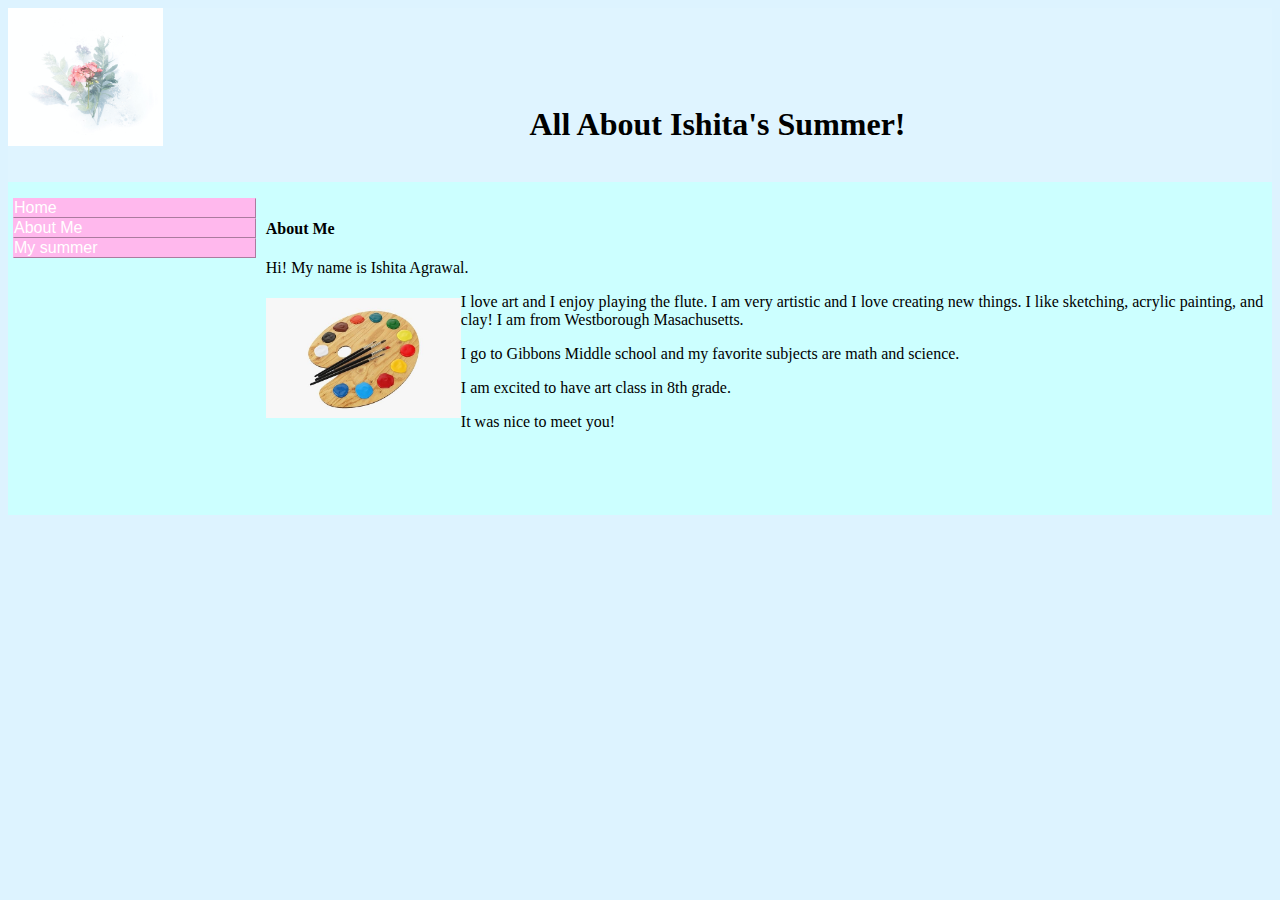
==== AboutMe.html @ afad0d20 "my first commit" ====
<!DOCTYPE html PUBLIC "-//W3C//DTD HTML 4.01 Transitional//EN" "http://www.w3.org/TR/html4/loose.dtd">
<html lang="en">
  <head>
    <meta http-equiv="content-type" content="text/html; charset=UTF-8">
    <title>AboutMe</title>
    <meta http-equiv="Content-Style-Type" content="text/css">
    <meta name="generator" content="thesitewizard.com's Layout Wizard 3.0.1">
    <meta name="viewport" content="width=device-width, initial-scale=1">
    <link rel="stylesheet" type="text/css" media="all" href="styles.css">
    <link type="text/css" rel="stylesheet" href="tswnavbar.css">
  </head>
  <body id="logo">
    <div id="tswcontainer">
      <div id="tswheader">&nbsp;&nbsp;
        <!-- start of header section: insert your logo, etc, here --> <img src="images/evie-s-MicqqGyDQ6w-unsplash.jpg"

          alt="All about me's logo" style="width: 155px; height: 138px;" id="logo">
        <span style="text-align:center">
          <h1><br>
          </h1>
          <h1>All About Ishita's Summer! </h1>
          <p><br>
          </p>
        </span>
        <!-- end of header section: insert your logo, etc, above this line -->
        <p></p>
      </div>
      <div id="tswcontent">
        <div id="tswcontproper">
          <!-- start of content column: insert your content here -->
          <h4>About Me</h4>
          <p> Hi! My name is Ishita Agrawal. </p>
          <p> <img src="images/paint%20palette.jpg" alt="paint palette" title="paint palette image"

              style="width: 195px; height: 120px; float: left; margin-top: 5px; margin-left: 0px;">I
            love art and I enjoy playing the flute. I am very artistic and I
            love creating new things. I like sketching, acrylic painting, and
            clay! I am from Westborough Masachusetts. </p>
          <p> I go to Gibbons Middle school and my favorite subjects are math
            and science.</p>
          <p> I am excited to have art class in 8th grade. </p>
          <p> </p>
          <p>It was nice to meet you! </p>
          <p>&nbsp;</p>
          <!-- end of content column: put your content above this line --> </div>
      </div>
      <div id="tswsidecol">
        <div id="tswsideproper">
          <!-- start of side column: insert your navigation menu, etc, here -->
          <div id="tswcssbuttons">
            <ul>
              <li><a href="https://users.wpi.edu/%7Eiagrawal/">Home</a></li>
              <li><a href="AboutMe.html">About Me</a></li>
              <li><a href="MySummer.html">My summer</a></li>
            </ul>
          </div>
          <!-- end of side column: put your navigation menu, etc, above this line -->
        </div>
      </div>
      <div style="clear: both;"></div>
      <div id="tswfooter">
        <!-- start of footer section: insert your copyright notice, etc, here -->
        <p><br>
        </p>
        <!-- end of footer section: insert your copyright notice, etc, above this line -->
      </div>
    </div>
  </body>
</html>
---- styles.css ----
body {
  font-family: "Lucida Handwriting", "Century";
}

img {
  max-width: 100%;
  width: auto;
  height: auto;
}

input, select, button, textarea {
  max-width: 100%;
}

meter, progress, output {
  max-width: 100%;
}

div#tswsidecol {
  float: right;
  width: 20%;
  color: black;
  background-color: #ccffff;
}

div#tswcontent {
  float: right;
  width: 80%;
  color: black;
  background-color: #ccffff;
}

@media only screen and ( max-width : 629px ) {
  div#tswsidecol {
    float: none;
    width: 100%;
  }
  div#tswcontent {
    float: none;
    width: 100%;
  }
}

div#tswcontproper {
  padding-left: 5px;
  padding-right: 5px;
}

div#tswcontainer {
  background-color: #ccffff;
}

div#tswsideproper, div#tswothersideproper {
  padding-left: 5px;
  padding-right: 5px;
}

div#tswheader {
  color: black;
  background-color: #dff4ff;
}

div#tswfooter {
  color: black;
  background-color: #ccffff;
}

#logo {
  float: left;
  background-color: #ddf3ff;
}

h1 {
  font-size: xx-large;
  font-family: "Lucida Handwriting", "Century";
}
---- tswnavbar.css ----
<html>
  <head>
    <meta http-equiv="content-type" content="text/html; charset=windows-1252">
    <link rel="alternate stylesheet" type="text/css" href="resource://gre-resources/plaintext.css"
      title="Wrap Long Lines">
  </head>
  <body>
    <pre>/*
	tswnavbar.css	1.2.4
	Please use the Navigation Menu Wizard at
		https://www.thesitewizard.com/wizards/css-menu-buttons.shtml
	to generate your own customized menu buttons.
*/

#tswcssbuttons {
	width: 90% ;
	max-width: 100% ;
	text-align: center ;
}
#tswcssbuttons ul {
	margin: 0 ;
	padding: 0 ;
	list-style: none ;
}
#tswcssbuttons li {
	margin: 0 ;
	padding: 0 ;
	display: block ;
	list-style: none ;
	font-family: Lucida Handwriting, Century, sans-serif ;
}
#tswcssbuttons li a {
	color: #ffffff ;
	background-color: #ffb8ed ;
	border: 1px outset #ffb8ed ;
	text-decoration: none ;
	display: block ;
}
#tswcssbuttons li a:hover {
	color: #ffffff ;
	background-color: #f466d1 ;
}
</pre>
  </body>
</html>
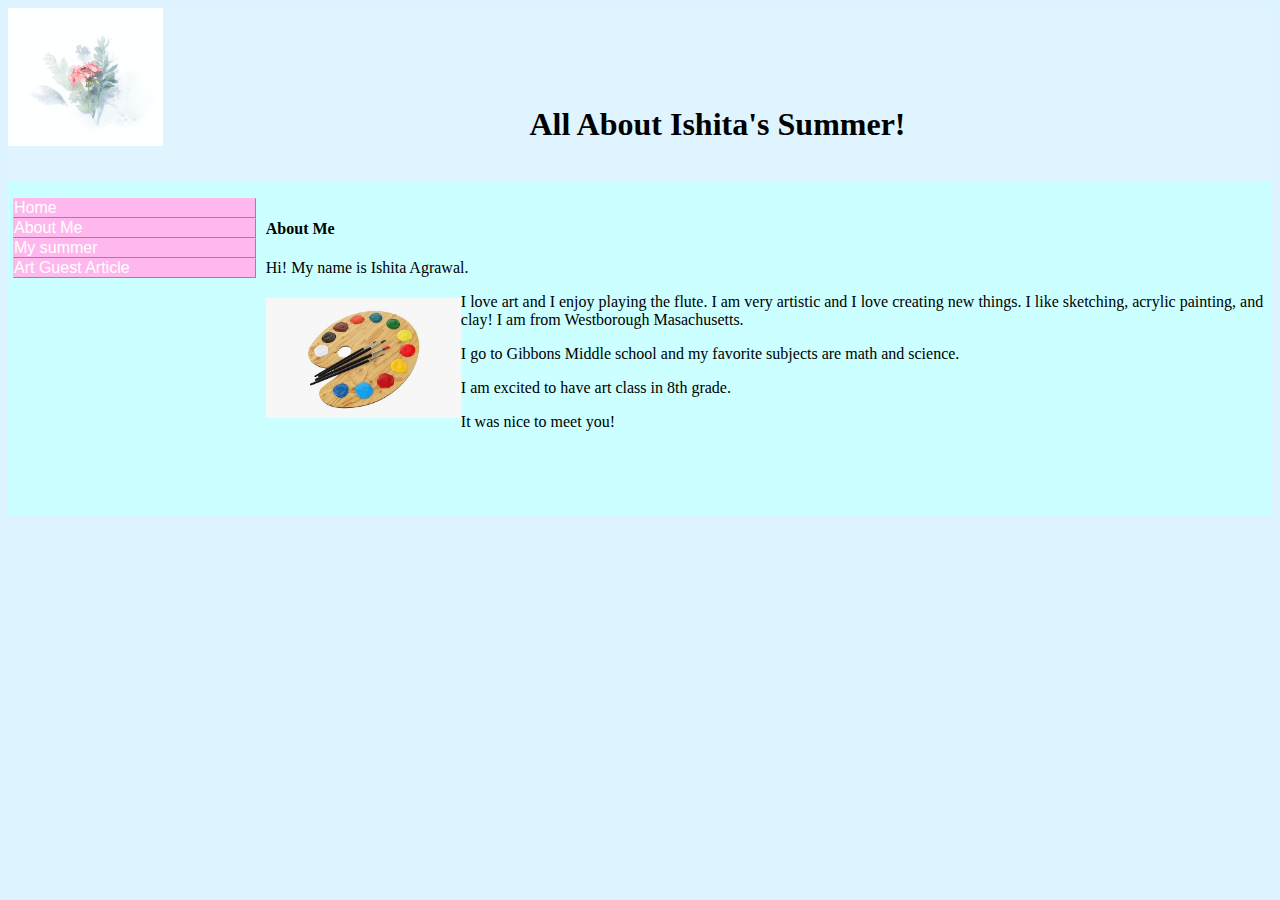
==== commit 9c57f98d: "adding button" ====
--- a/AboutMe.html
+++ b/AboutMe.html
@@ -52,6 +52,8 @@
               <li><a href="https://users.wpi.edu/%7Eiagrawal/">Home</a></li>
               <li><a href="AboutMe.html">About Me</a></li>
               <li><a href="MySummer.html">My summer</a></li>
+              <li><a href="Art.html">Art Guest
+                Article</a></li>
             </ul>
           </div>
           <!-- end of side column: put your navigation menu, etc, above this line -->
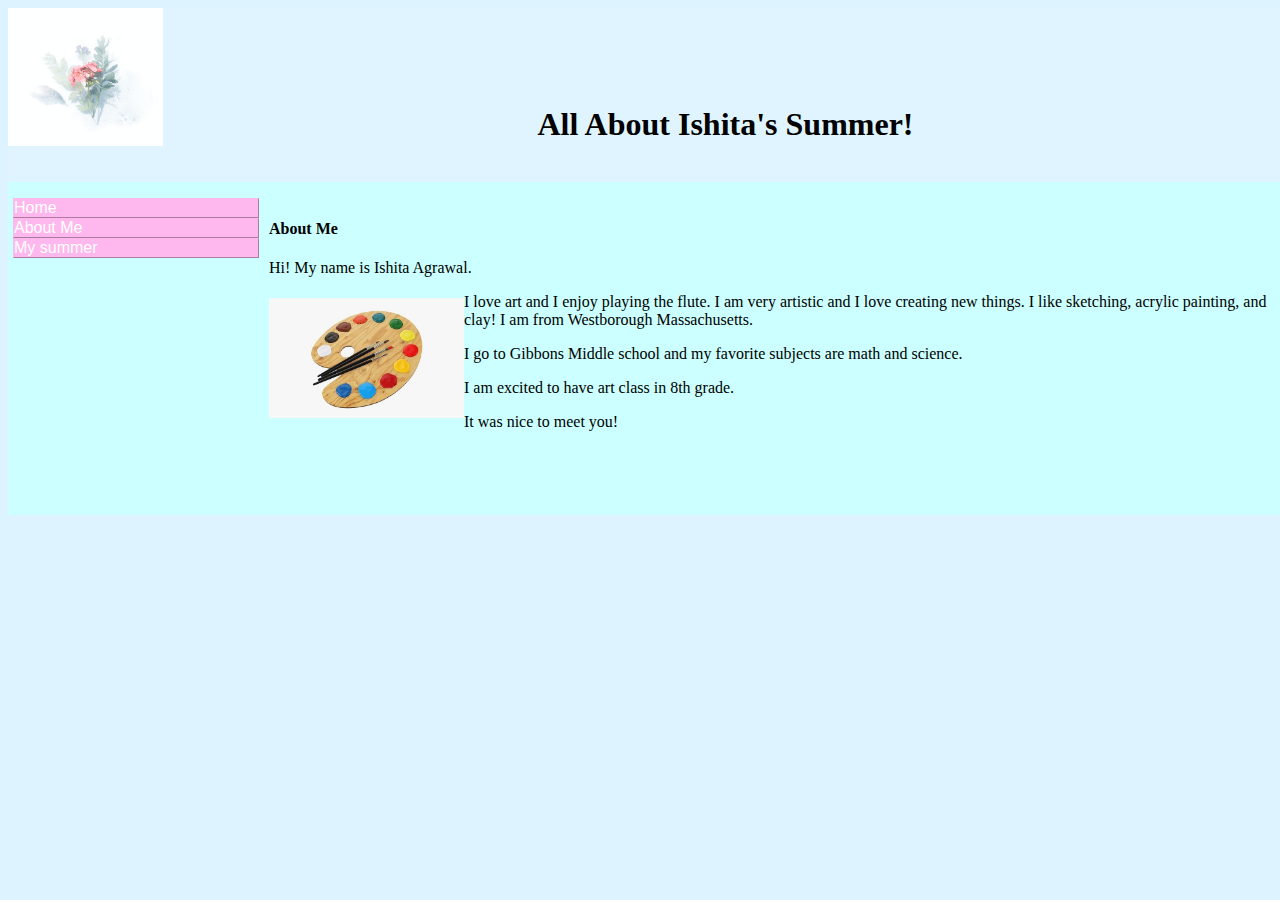
==== commit b8363e23: "change to Ishita's page" ====
--- a/AboutMe.html
+++ b/AboutMe.html
@@ -35,7 +35,7 @@
               style="width: 195px; height: 120px; float: left; margin-top: 5px; margin-left: 0px;">I
             love art and I enjoy playing the flute. I am very artistic and I
             love creating new things. I like sketching, acrylic painting, and
-            clay! I am from Westborough Masachusetts. </p>
+            clay! I am from Westborough Massachusetts. </p>
           <p> I go to Gibbons Middle school and my favorite subjects are math
             and science.</p>
           <p> I am excited to have art class in 8th grade. </p>
@@ -52,8 +52,6 @@
               <li><a href="https://users.wpi.edu/%7Eiagrawal/">Home</a></li>
               <li><a href="AboutMe.html">About Me</a></li>
               <li><a href="MySummer.html">My summer</a></li>
-              <li><a href="Art.html">Art Guest
-                Article</a></li>
             </ul>
           </div>
           <!-- end of side column: put your navigation menu, etc, above this line -->
--- a/styles.css
+++ b/styles.css
@@ -1,5 +1,6 @@
 body {
   font-family: "Lucida Handwriting", "Century";
+  width: 100%;
 }
 
 img {
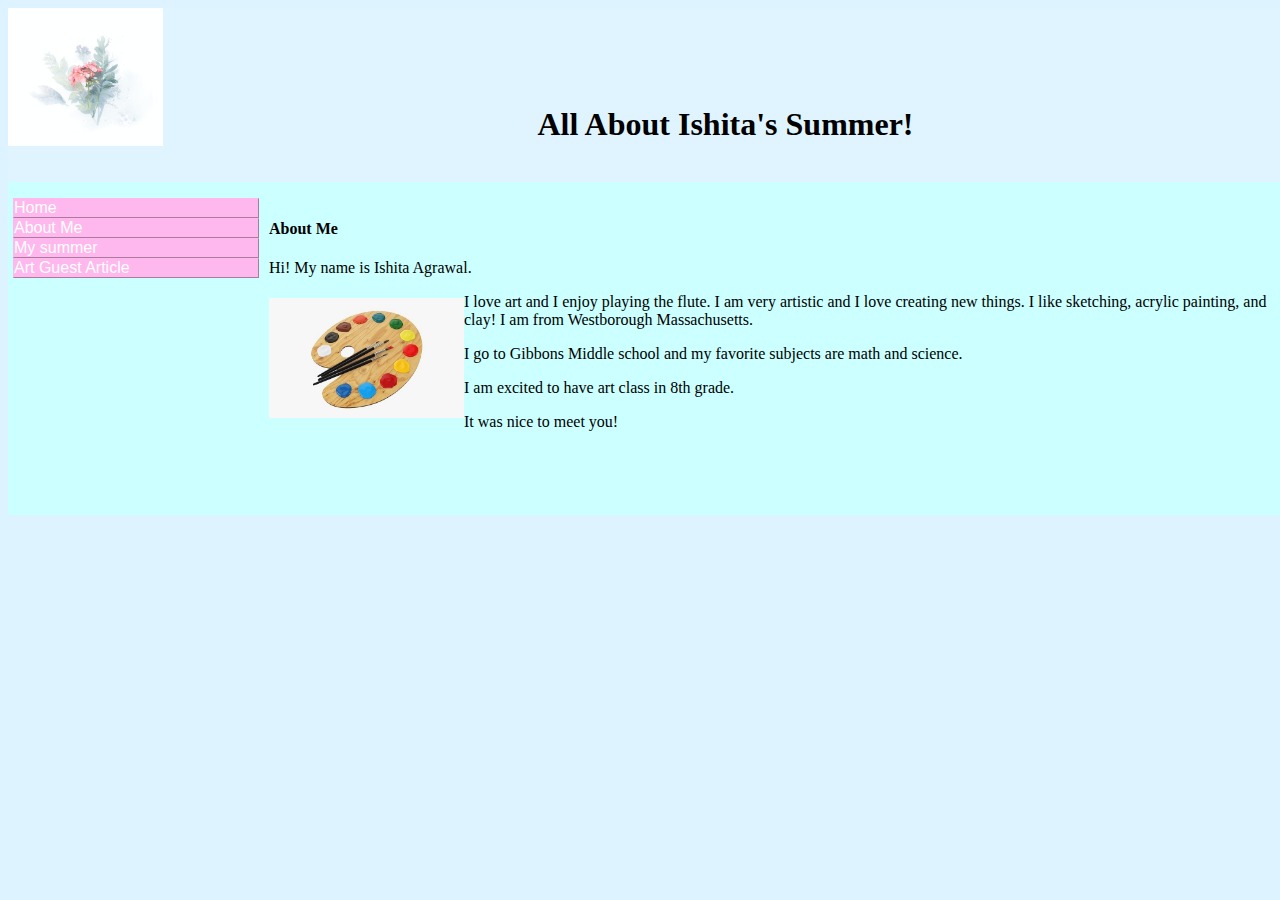
==== commit ab8eeabc: "Merge branch 'main' of https://github.com/IshitaAgrawal99/Website merge" ====
--- a/AboutMe.html
+++ b/AboutMe.html
@@ -52,6 +52,8 @@
               <li><a href="https://users.wpi.edu/%7Eiagrawal/">Home</a></li>
               <li><a href="AboutMe.html">About Me</a></li>
               <li><a href="MySummer.html">My summer</a></li>
+              <li><a href="Art.html">Art Guest
+                Article</a></li>
             </ul>
           </div>
           <!-- end of side column: put your navigation menu, etc, above this line -->
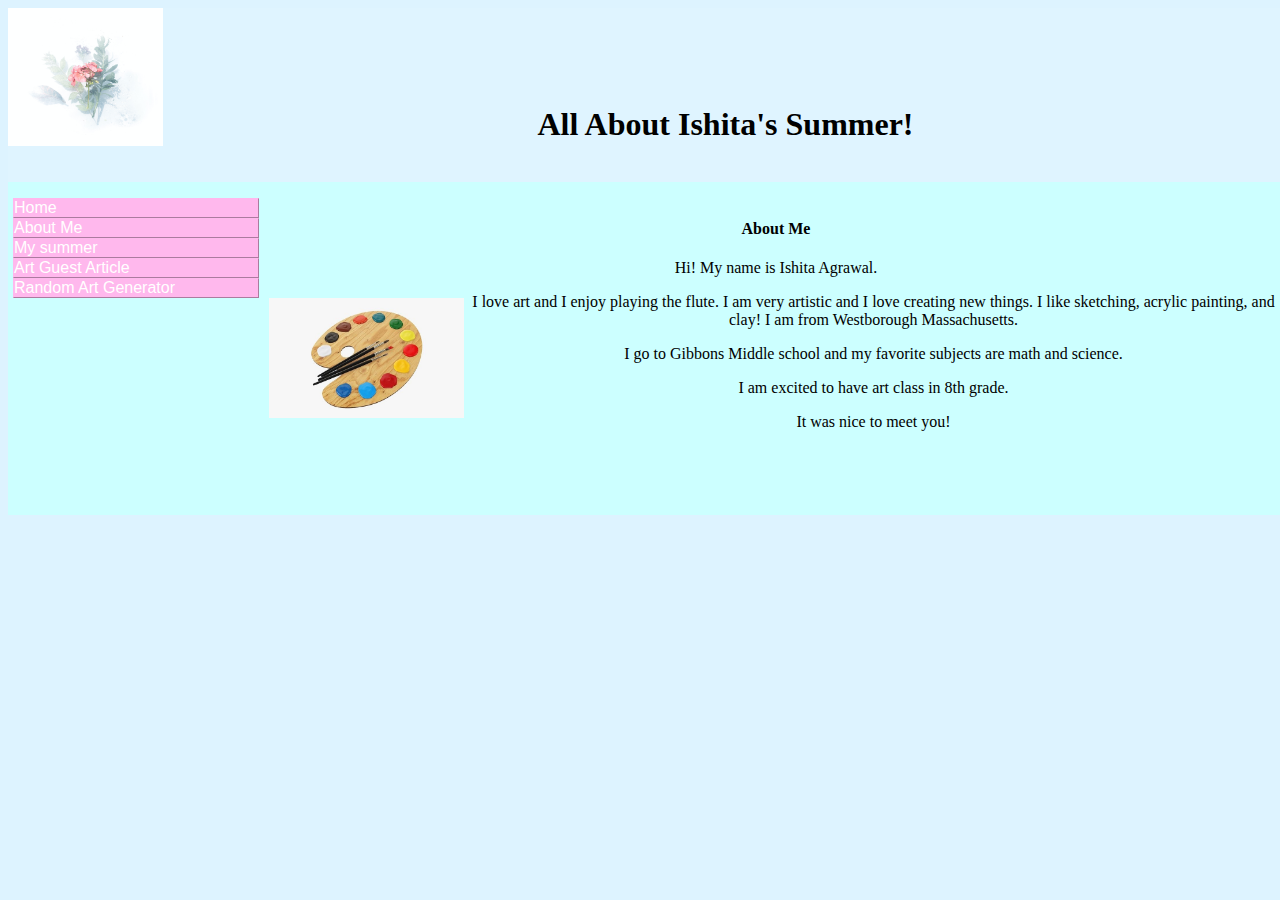
==== commit 7903d57a: "commiting art generator" ====
--- a/AboutMe.html
+++ b/AboutMe.html
@@ -1,71 +1,72 @@
-<!DOCTYPE html PUBLIC "-//W3C//DTD HTML 4.01 Transitional//EN" "http://www.w3.org/TR/html4/loose.dtd">
-<html lang="en">
-  <head>
-    <meta http-equiv="content-type" content="text/html; charset=UTF-8">
-    <title>AboutMe</title>
-    <meta http-equiv="Content-Style-Type" content="text/css">
-    <meta name="generator" content="thesitewizard.com's Layout Wizard 3.0.1">
-    <meta name="viewport" content="width=device-width, initial-scale=1">
-    <link rel="stylesheet" type="text/css" media="all" href="styles.css">
-    <link type="text/css" rel="stylesheet" href="tswnavbar.css">
-  </head>
-  <body id="logo">
-    <div id="tswcontainer">
-      <div id="tswheader">&nbsp;&nbsp;
-        <!-- start of header section: insert your logo, etc, here --> <img src="images/evie-s-MicqqGyDQ6w-unsplash.jpg"
-
-          alt="All about me's logo" style="width: 155px; height: 138px;" id="logo">
-        <span style="text-align:center">
-          <h1><br>
-          </h1>
-          <h1>All About Ishita's Summer! </h1>
-          <p><br>
-          </p>
-        </span>
-        <!-- end of header section: insert your logo, etc, above this line -->
-        <p></p>
-      </div>
-      <div id="tswcontent">
-        <div id="tswcontproper">
-          <!-- start of content column: insert your content here -->
-          <h4>About Me</h4>
-          <p> Hi! My name is Ishita Agrawal. </p>
-          <p> <img src="images/paint%20palette.jpg" alt="paint palette" title="paint palette image"
-
-              style="width: 195px; height: 120px; float: left; margin-top: 5px; margin-left: 0px;">I
-            love art and I enjoy playing the flute. I am very artistic and I
-            love creating new things. I like sketching, acrylic painting, and
-            clay! I am from Westborough Massachusetts. </p>
-          <p> I go to Gibbons Middle school and my favorite subjects are math
-            and science.</p>
-          <p> I am excited to have art class in 8th grade. </p>
-          <p> </p>
-          <p>It was nice to meet you! </p>
-          <p>&nbsp;</p>
-          <!-- end of content column: put your content above this line --> </div>
-      </div>
-      <div id="tswsidecol">
-        <div id="tswsideproper">
-          <!-- start of side column: insert your navigation menu, etc, here -->
-          <div id="tswcssbuttons">
-            <ul>
-              <li><a href="https://users.wpi.edu/%7Eiagrawal/">Home</a></li>
-              <li><a href="AboutMe.html">About Me</a></li>
-              <li><a href="MySummer.html">My summer</a></li>
-              <li><a href="Art.html">Art Guest
-                Article</a></li>
-            </ul>
-          </div>
-          <!-- end of side column: put your navigation menu, etc, above this line -->
-        </div>
-      </div>
-      <div style="clear: both;"></div>
-      <div id="tswfooter">
-        <!-- start of footer section: insert your copyright notice, etc, here -->
-        <p><br>
-        </p>
-        <!-- end of footer section: insert your copyright notice, etc, above this line -->
-      </div>
-    </div>
-  </body>
-</html>
+<!DOCTYPE html PUBLIC "-//W3C//DTD HTML 4.01 Transitional//EN" "http://www.w3.org/TR/html4/loose.dtd">
+<html lang="en">
+  <head>
+    <meta http-equiv="content-type" content="text/html; charset=UTF-8">
+    <title>AboutMe</title>
+    <meta http-equiv="Content-Style-Type" content="text/css">
+    <meta name="generator" content="thesitewizard.com's Layout Wizard 3.0.1">
+    <meta name="viewport" content="width=device-width, initial-scale=1">
+    <link rel="stylesheet" type="text/css" media="all" href="styles.css">
+    <link type="text/css" rel="stylesheet" href="tswnavbar.css">
+  </head>
+  <body id="logo">
+    <div id="tswcontainer">
+      <div id="tswheader">&nbsp;&nbsp;
+        <!-- start of header section: insert your logo, etc, here --> <img src="images/evie-s-MicqqGyDQ6w-unsplash.jpg"+
+          alt="All about me's logo" style="width: 155px; height: 138px;" id="logo">
+        <span style="text-align:center">
+          <h1><br>
+          </h1>
+          <h1>All About Ishita's Summer! </h1>
+          <p><br>
+          </p>
+        </span>
+        <!-- end of header section: insert your logo, etc, above this line -->
+        <p></p>
+      </div>
+      <div id="tswcontent">
+        <div id="tswcontproper">
+          <!-- start of content column: insert your content here -->
+          <h4>About Me</h4>
+          <p> Hi! My name is Ishita Agrawal. </p>
+          <p> <img src="images/paint%20palette.jpg" alt="paint palette" title="paint palette image"+
+              style="width: 195px; height: 120px; float: left; margin-top: 5px; margin-left: 0px;">I
+            love art and I enjoy playing the flute. I am very artistic and I
+            love creating new things. I like sketching, acrylic painting, and
+            clay! I am from Westborough Massachusetts. </p>
+          <p> I go to Gibbons Middle school and my favorite subjects are math
+            and science.</p>
+          <p> I am excited to have art class in 8th grade. </p>
+          <p> </p>
+          <p>It was nice to meet you! </p>
+          <p>&nbsp;</p>
+          <!-- end of content column: put your content above this line --> </div>
+      </div>
+      <div id="tswsidecol">
+        <div id="tswsideproper">
+          <!-- start of side column: insert your navigation menu, etc, here -->
+          <div id="tswcssbuttons">
+            <ul>
+              <li><a href="https://users.wpi.edu/%7Eiagrawal/">Home</a></li>
+              <li><a href="AboutMe.html">About Me</a></li>
+              <li><a href="MySummer.html">My summer</a></li>
+              <li><a href="Art.html">Art Guest Article</a></li>
+              <li><a href="randomartgenerator.html"><span style="color: white;">Random
+                    Art Generator</span></a></li>
+            </ul>
+          </div>
+          <!-- end of side column: put your navigation menu, etc, above this line -->
+        </div>
+      </div>
+      <div style="clear: both;"></div>
+      <div id="tswfooter">
+        <!-- start of footer section: insert your copyright notice, etc, here -->
+        <p><br>
+        </p>
+        <!-- end of footer section: insert your copyright notice, etc, above this line -->
+      </div>
+    </div>
+  </body>
+</html>
--- a/tswnavbar.css
+++ b/tswnavbar.css
@@ -1,46 +1,31 @@
-<html>
-  <head>
-    <meta http-equiv="content-type" content="text/html; charset=windows-1252">
-    <link rel="alternate stylesheet" type="text/css" href="resource://gre-resources/plaintext.css"-
-      title="Wrap Long Lines">
-  </head>
-  <body>
-    <pre>/*
-	tswnavbar.css	1.2.4
-	Please use the Navigation Menu Wizard at
-		https://www.thesitewizard.com/wizards/css-menu-buttons.shtml
-	to generate your own customized menu buttons.
-*/
-
-#tswcssbuttons {
-	width: 90% ;
-	max-width: 100% ;
-	text-align: center ;
-}
-#tswcssbuttons ul {
-	margin: 0 ;
-	padding: 0 ;
-	list-style: none ;
-}
-#tswcssbuttons li {
-	margin: 0 ;
-	padding: 0 ;
-	display: block ;
-	list-style: none ;
-	font-family: Lucida Handwriting, Century, sans-serif ;
-}
-#tswcssbuttons li a {
-	color: #ffffff ;
-	background-color: #ffb8ed ;
-	border: 1px outset #ffb8ed ;
-	text-decoration: none ;
-	display: block ;
-}
-#tswcssbuttons li a:hover {
-	color: #ffffff ;
-	background-color: #f466d1 ;
-}
-</pre>
-  </body>
-</html>
+#tswcssbuttons ul {
+  margin: 0px;
+  padding: 0px;
+  list-style: outside none none;
+}
+
+#tswcssbuttons li {
+  margin: 0px;
+  padding: 0px;
+  display: block;
+  list-style: outside none none;
+  font-family: Lucida, Handwriting, Century, sans-serif;
+}
+
+#tswcssbuttons li a {
+  color: white;
+  background-color: #ffb8ed;
+  border: 1px outset #ffb8ed;
+  text-decoration: none;
+  display: block;
+}
+
+#tswcssbuttons li a:hover {
+  color: white;
+  background-color: #f466d1;
+}
+
+#tswcontent {
+  text-align: center;
+}
+
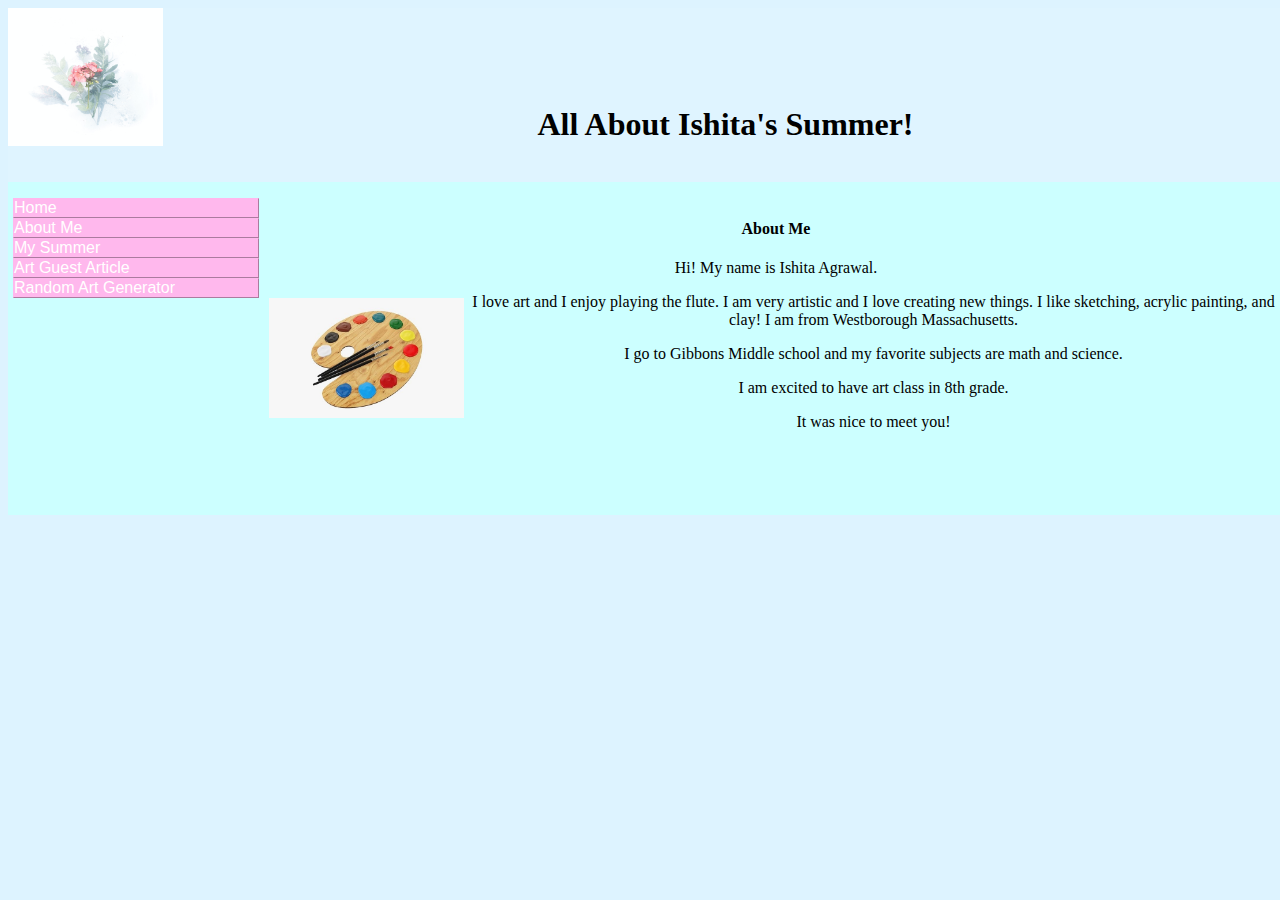
==== commit 7818eb58: "for commmit" ====
--- a/AboutMe.html
+++ b/AboutMe.html
@@ -51,9 +51,9 @@
             <ul>
               <li><a href="https://users.wpi.edu/%7Eiagrawal/">Home</a></li>
               <li><a href="AboutMe.html">About Me</a></li>
-              <li><a href="MySummer.html">My summer</a></li>
+              <li><a href="MySummer.html">My Summer</a></li>
               <li><a href="Art.html">Art Guest Article</a></li>
-              <li><a href="randomartgenerator.html"><span style="color: white;">Random
+              <li><a href="randomartgenerator.html"><span style="color: white;">Random
                     Art Generator</span></a></li>
             </ul>
           </div>
